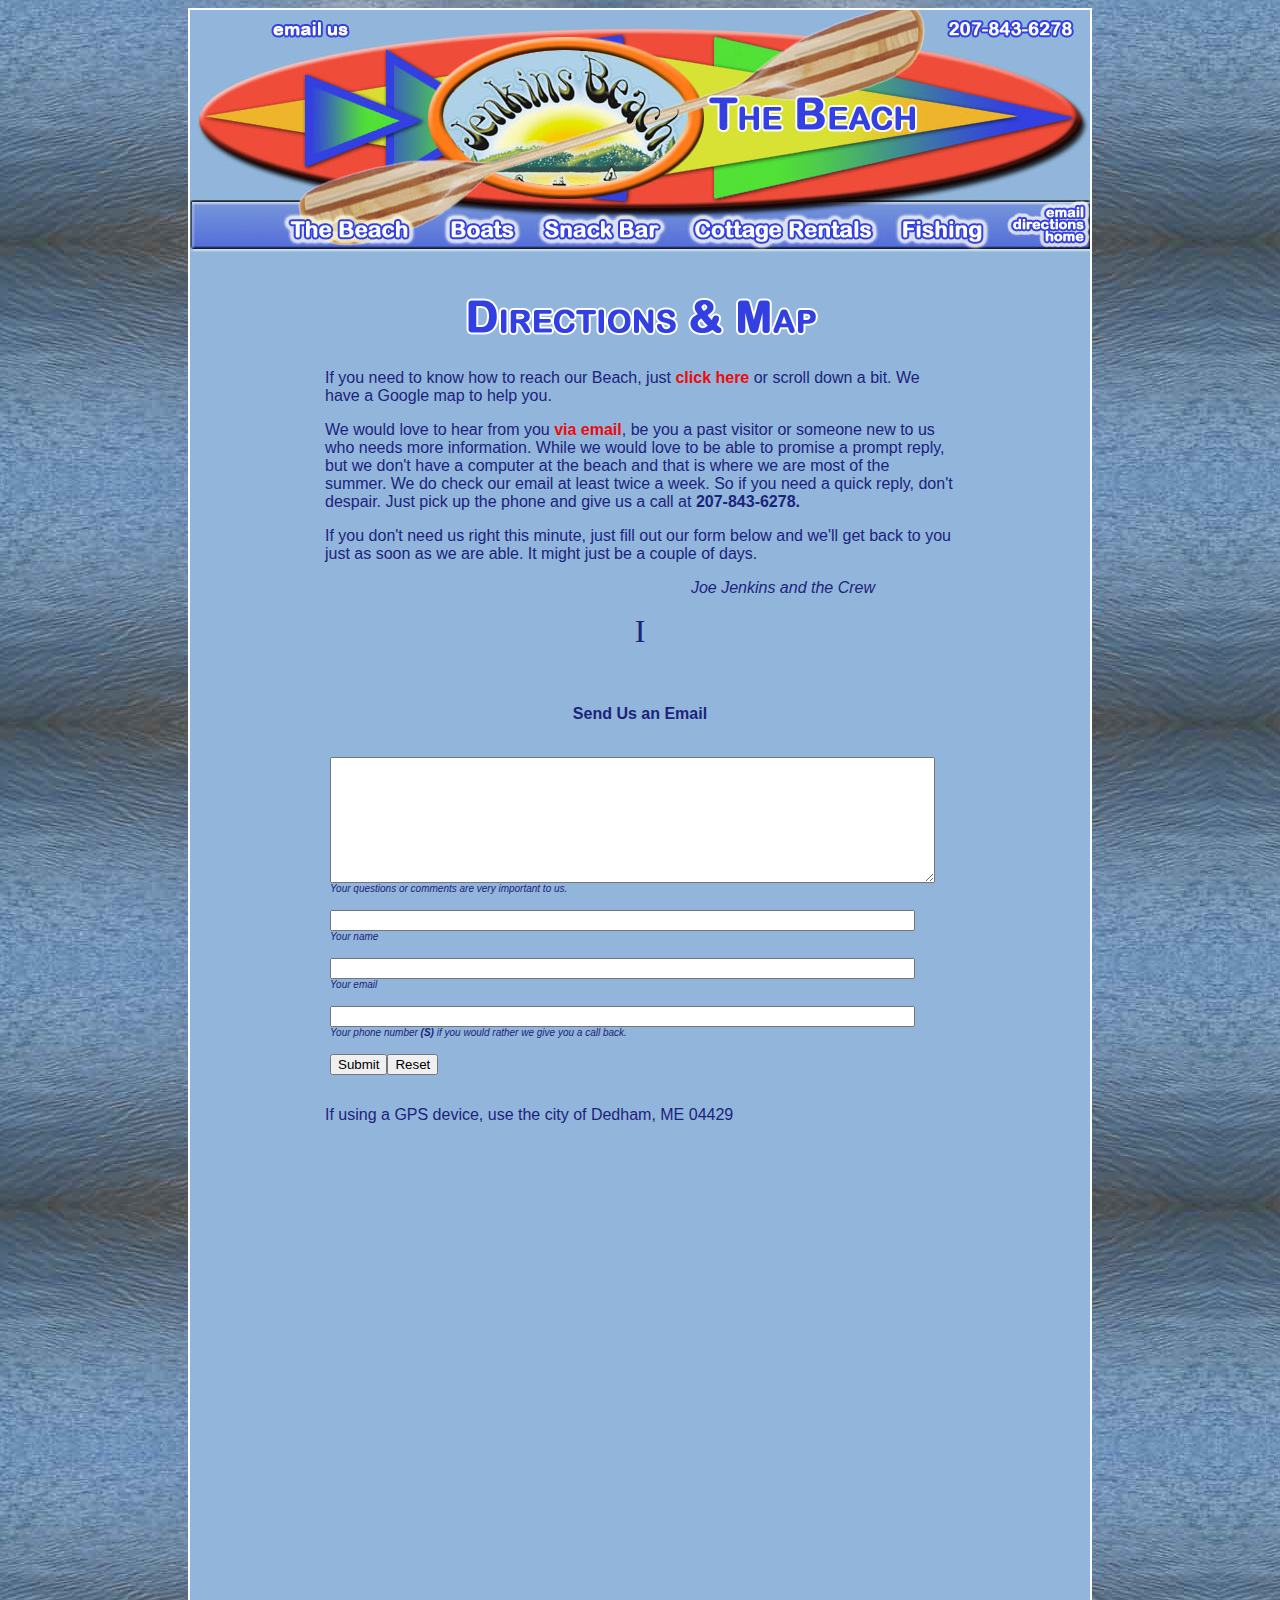
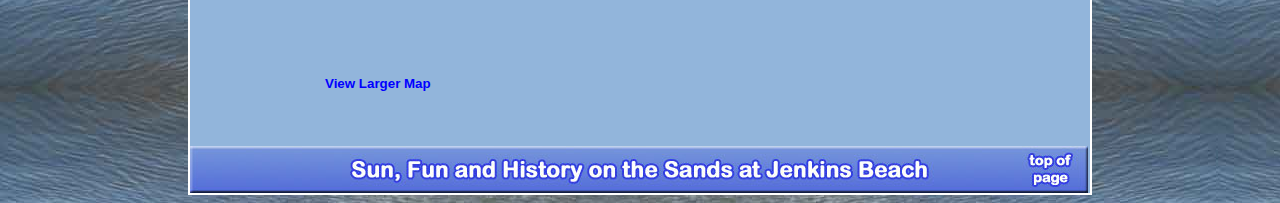
==== jenkinsbeach.com/contact.html @ 802b5fc6 "save from web" ====
<!DOCTYPE html PUBLIC "-//W3C//DTD XHTML 1.0 Transitional//EN" "http://www.w3.org/TR/xhtml1/DTD/xhtml1-transitional.dtd">
<html xmlns="http://www.w3.org/1999/xhtml">
<head>
<meta http-equiv="Content-Type" content="text/html; charset=utf-8" />
<title>Jenkins Beach, Maine's finest freshwater beach.</title>
<style type="text/css">
<!--
body {
	background-image: url('images/pagebackground.jpg');
}
-->
</style>
<link href="jenkins-style.css" rel="stylesheet" type="text/css" />
<style type="text/css">
<!--
.style2 {color: #92B5DB}
.style4 {color: #92B5DB; font-weight: bold; }
.style6 {color: #92B5DB; font-weight: bold; font-family: Verdana, Arial, Helvetica, sans-serif; }
-->
</style>
</head>

<body>
  <!-- Google Tag Manager -->
<noscript><iframe src="//www.googletagmanager.com/ns.html?id=GTM-TLWNXT"
height="0" width="0" style="display:none;visibility:hidden"></iframe></noscript>
<script>(function(w,d,s,l,i){w[l]=w[l]||[];w[l].push({'gtm.start':
new Date().getTime(),event:'gtm.js'});var f=d.getElementsByTagName(s)[0],
j=d.createElement(s),dl=l!='dataLayer'?'&l='+l:'';j.async=true;j.src=
'//www.googletagmanager.com/gtm.js?id='+i+dl;f.parentNode.insertBefore(j,f);
})(window,document,'script','dataLayer','GTM-TLWNXT');</script>
<!-- End Google Tag Manager -->
<table width="900" border="1" align="center" cellpadding="0" cellspacing="0" bordercolor="#FFFFFF" id="table-background">
  <tr>
    <td><table width="900" border="0" align="center" cellpadding="0" cellspacing="0" bgcolor="#92B5DB">
      <tr>
        <td><a name="top" id="top"></a>
          <map name="Map" id="Map">
            <area shape="rect" coords="849, 222, 894, 235" href="index.html" alt="Home Page" />
            <area href="beach.html" shape="rect" coords="89, 193, 235, 242">
            <area href="boats.html" shape="rect" coords="251, 194, 338, 244">
            <area href="snackbar.html" shape="rect" coords="346, 196, 482, 240">
            <area href="cottages.html" shape="rect" coords="496, 197, 686, 246">
            <area href="fishing.html" shape="rect" coords="696, 190, 799, 244">
            <area coords="820, 189, 897, 222" shape="rect" href="contact.html">
          </map>          <img src="images/head-beach.jpg" alt="The Beach" width="900" height="257" border="0" usemap="#Map" />          </td>
      </tr>
      <tr>
        <td><p align="center" class="style2">
        <b>
        <font color="#1C237C" size="5"><img src="images/pagetitle-map.gif" alt="Directions and Map" width="473" height="65" border="0" /></font></b></p>
          <table width="640" border="0" align="center" cellpadding="5" cellspacing="0">
            <tr>
              <td>If you need to know how to reach our Beach, just
              <a href="#map">click here</a> or scroll down a bit. We have a 
              Google map to help you.
              <p>
We would love to hear from you <a href="#emailform">via email</a>, be you a past 
visitor or someone new to us who needs more information. While we would love to 
be able to promise a prompt reply, but we don&#39;t have a computer at the beach and 
that is where we are most of the summer. We do check our email at least twice a 
week. So if you need a quick reply, don&#39;t despair. Just pick up the phone and 
give us a call at <b>207-843-6278.</b></p>
              <p>
If you don&#39;t need us right this minute, just fill out our form below and we&#39;ll 
get back to you just as soon as we are able. It might just be a couple of days.
              </p>
              <blockquote>
                <blockquote>
                  <p align="right">
<i>Joe Jenkins and the Crew</i></p>
                  <p align="center">
<font face="Webdings" size="6">I</font></p>
                </blockquote>
              </blockquote>
<div align="center">
			<table border="0" cellpadding="5" style="border-collapse: collapse" width="100%" bordercolor="#000000">
				<tr>
					<td>
					<form method="POST" action="http://www.jenkinsbeach.com/formmail.php">
					    <input type="hidden" name="recipients" value="jobeach1@yahoo.com">
					    <input type="hidden" name="subject" value="Jenkins Beach Web Site Form">
						<input type="hidden" name="good_url" value="http://jenkinsbeach.com/thanks.html">
						<!-- <input type="hidden" name="required" value="email,name"> -->
						<p class="MsoNormal" style="margin-bottom: .0001pt" align="center">
						<br>
                        <b>Send Us an Email</b></p>
						<p class="MsoNormal" style="margin-bottom: .0001pt" align="left">
						<br>
                        <a name="emailform">
						<textarea rows="8" name="Message" cols="73"></textarea></a><br>
						<i><font size="1">Your questions or comments are very 
                        important to us.</font></i></p>
						<p class="MsoNormal" style="margin-bottom: .0001pt" align="left"><i>
						<font size="1"><input type="text" name="Name" size="70"><br>
						Your name</font></i></p>
						<p class="MsoNormal" style="margin-bottom: .0001pt" align="left"><i>
						<font size="1">
						<input type="text" name="email" size="70"><br>
						Your email</font></i></p>
						<p class="MsoNormal" style="margin-bottom: .0001pt" align="left"><i>
						<font size="1">
						<input type="text" name="phone" size="70"><br>
						Your phone number<b> (S)</b> if you would rather we give 
                        you a call back.</font></i></p>
						<p class="MsoNormal" style="line-height: 150%; text-indent: -25px; margin-left: 25px; margin-bottom: .0001pt" align="left">
						<input type="submit" value="Submit" name="B1"><input type="reset" value="Reset" name="B2"></p>
						
					</form>
					</td>
				</tr>
			</table>
		</div>              </h6></td>
            </tr>
            <tr>
              <td>
                <p>If using a GPS device, use the city of Dedham, ME 04429</p>
                &nbsp;<a name="map"><div style="overflow:hidden;height:500px;width:500px;max-width:100%;"><div id="gmap_canvas" style="height:500px;width:500px;max-width:100%;"><iframe style="height:100%;width:100%;border:0;" frameborder="0" src="https://www.google.com/maps/embed/v1/place?q=Jenkins+Drive,+Dedham,+ME,+United+States&key=AIzaSyAN0om9mFmy1QN6Wf54tXAowK4eT0ZUPrU"></iframe></div><a class="google-map-code" href="http://www.bootstrapskins.com" id="get-map-data">bootstrap</a><style>#gmap_canvas img{max-width:none!important;background:none!important}</style></div>
                </a><br /><small><a href="http://maps.google.com/maps?f=q&amp;hl=en&amp;geocode=&amp;q=1+Jenkins+Drive,+Dedham,+Maine&amp;sll=44.6714,-68.551544&amp;sspn=0.004837,0.011072&amp;ie=UTF8&amp;t=h&amp;ll=44.680189,-68.548079&amp;spn=0.009675,0.022144&amp;z=14&amp;iwloc=addr&amp;source=embed" style="color:#0000FF;text-align:left">View Larger Map</a></small></td>
            </tr>
            </table>
          <p>&nbsp;</p></td>
      </tr>
      <tr>
        <td><a href="#top"><img src="images/footer.jpg" alt="Footer" width="898" height="47" border="0" /></a></td>
      </tr>
    </table></td>
  </tr>
</table>
</body>
</html>
---- jenkinsbeach.com/jenkins-style.css ----
a:link
{
	color: #EB0C0C; 
	text-decoration: none;
	font-weight: bold;
}
a:visited
{
	color: #EB0C0C; 
	text-decoration: none;
	font-weight: bold; 
} 
a:active 
{
	color: #D8E234; 
	text-decoration: none;
	font-weight: bold;
}
table-background
{
	table-border-color-light: rgb(255,204,102);
	table-border-color-dark: rgb(204,153,102); 
}
body
{
	font-family: Verdana, Arial, Helvetica;
	background-color: rgb(255,255,204);
	color: #1C237C;
	}


h1
{
	font-family: Times New Roman, Times;
	color: rgb(153,153,51);
}
h2
{
	font-family: Verdana, Arial, Helvetica;
	color: #F04E39; 
	align: center;
}
h3
{
	font-family: Times New Roman, Times;
	color: #1C237C; 
}
h4
{
	font-family: Verdana, Arial, Helvetica;
	color: #92B5DB; 
	align: center;
	text-transform: uppercase;
	font-weight: bold;
	font-size: 14px;
	
	
}
h5
{
	font-family: Times New Roman, Times;
	color: rgb(255,153,0);
}
h6
{
	font-family: Verdana, Arial, Helvetica;
	color: #1C237C;
	font-size: 10px;
}
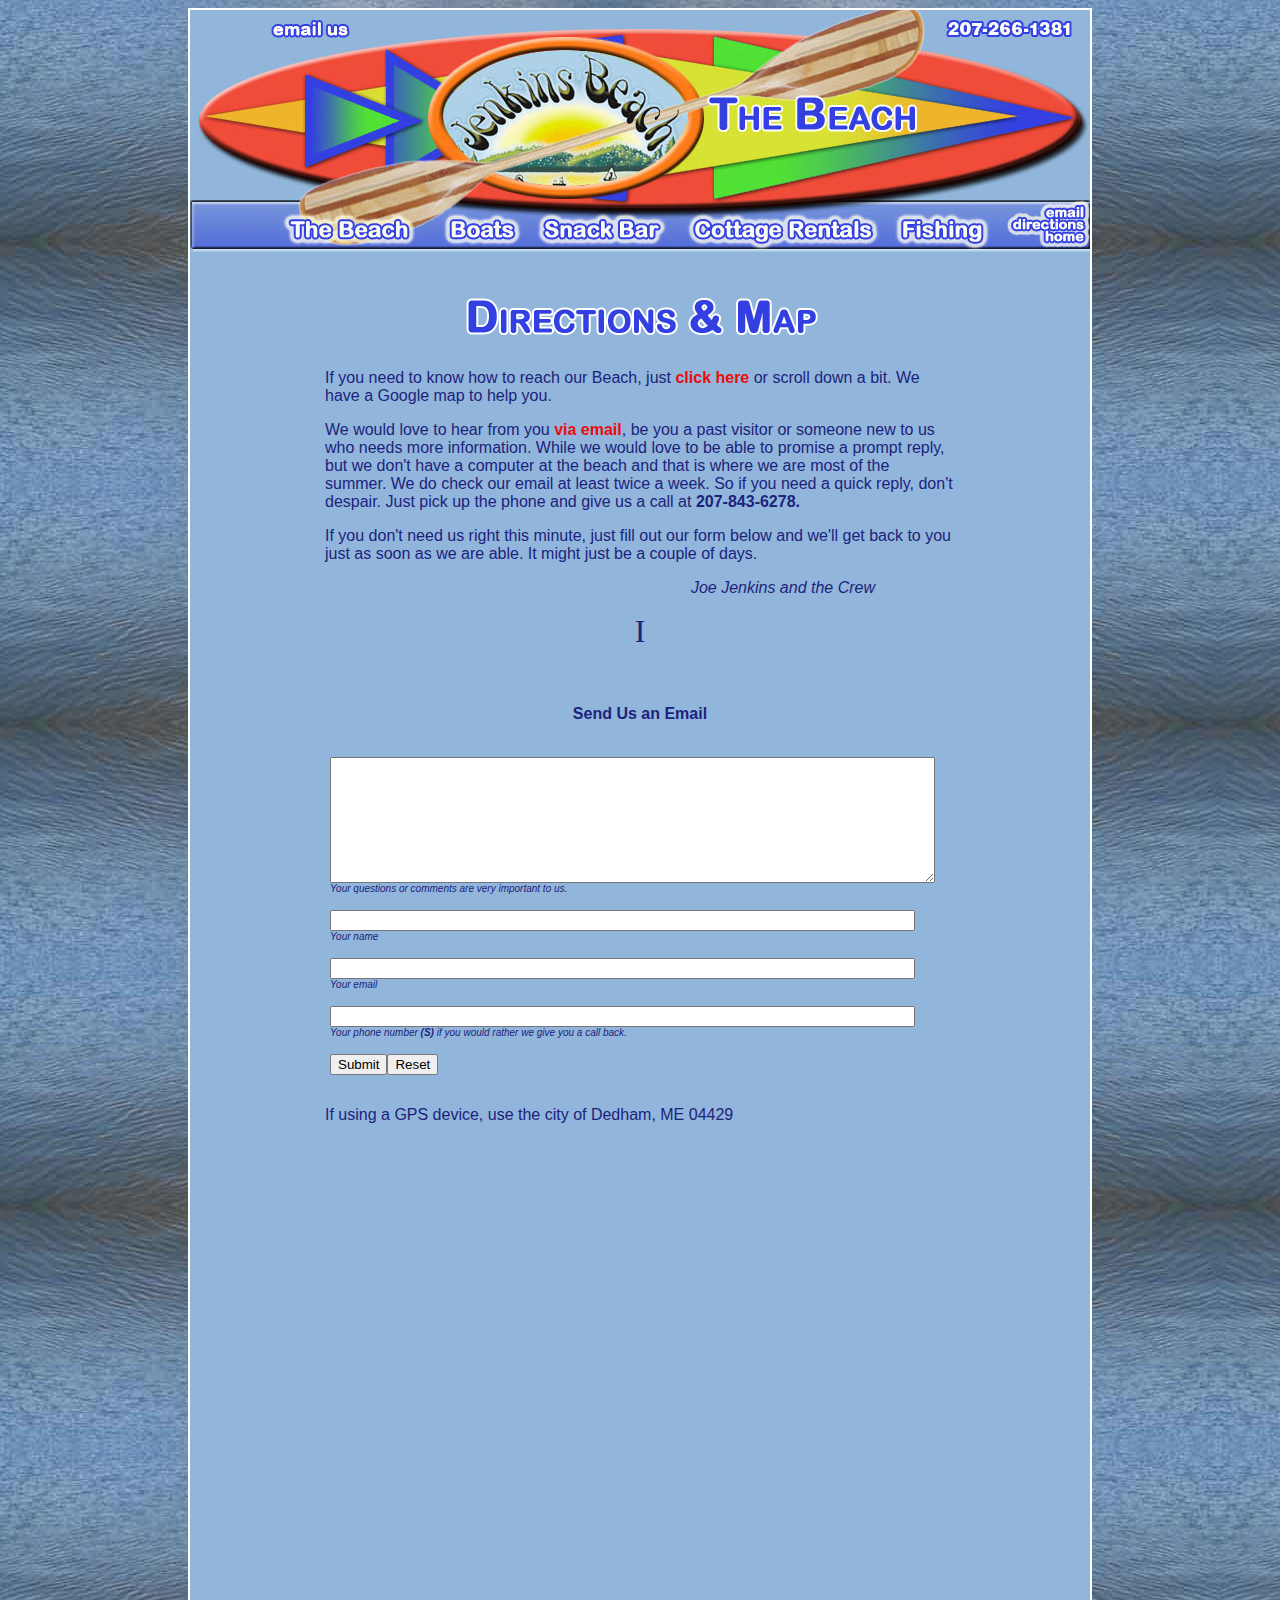
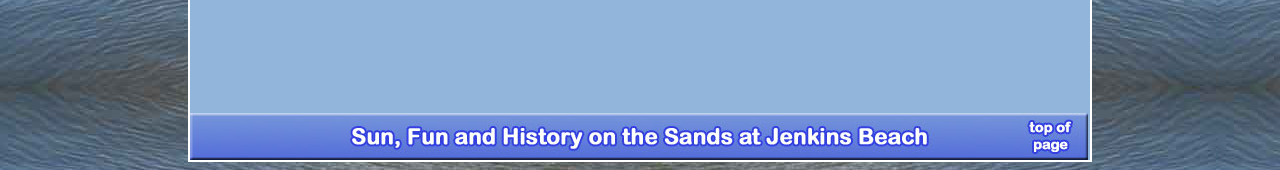
==== commit 7c686439: "change adults to $5 and primary phonenumber" ====
--- a/jenkinsbeach.com/contact.html
+++ b/jenkinsbeach.com/contact.html
@@ -106,27 +106,27 @@
 
               <td>If you need to know how to reach our Beach, just 
-              <a href="#map">click here</a> or scroll down a bit. We have a +              <a href="#map">click here</a> or scroll down a bit. We have a 
               Google map to help you. 
               <p> 
-We would love to hear from you <a href="#emailform">via email</a>, be you a past -
-visitor or someone new to us who needs more information. While we would love to -
-be able to promise a prompt reply, but we don&#39;t have a computer at the beach and -
-that is where we are most of the summer. We do check our email at least twice a -
-week. So if you need a quick reply, don&#39;t despair. Just pick up the phone and +We would love to hear from you <a href="#emailform">via email</a>, be you a past+
+visitor or someone new to us who needs more information. While we would love to+
+be able to promise a prompt reply, but we don&#39;t have a computer at the beach and+
+that is where we are most of the summer. We do check our email at least twice a+
+week. So if you need a quick reply, don&#39;t despair. Just pick up the phone and 
 give us a call at <b>207-843-6278.</b></p> 
               <p> 
-If you don&#39;t need us right this minute, just fill out our form below and we&#39;ll +If you don&#39;t need us right this minute, just fill out our form below and we&#39;ll 
 get back to you just as soon as we are able. It might just be a couple of days. 
@@ -156,7 +156,7 @@
 
 					<td> 
-					<form method="POST" action="http://www.jenkinsbeach.com/formmail.php">+					<form method="POST" action="https://www.jenkinsbeach.com/formmail.php"> 
 					    <input type="hidden" name="recipients" value="jobeach1@yahoo.com"> 
@@ -180,7 +180,7 @@
 
 						<textarea rows="8" name="Message" cols="73"></textarea></a><br> 
-						<i><font size="1">Your questions or comments are very +						<i><font size="1">Your questions or comments are very 
                         important to us.</font></i></p> 
@@ -204,7 +204,7 @@
 
 						<input type="text" name="phone" size="70"><br> 
-						Your phone number<b> (S)</b> if you would rather we give +						Your phone number<b> (S)</b> if you would rather we give 
                         you a call back.</font></i></p> 
@@ -212,7 +212,7 @@
 
 						<input type="submit" value="Submit" name="B1"><input type="reset" value="Reset" name="B2"></p> 
-						+ 
 					</form> 
@@ -232,9 +232,13 @@
 
                 <p>If using a GPS device, use the city of Dedham, ME 04429</p> 
-                &nbsp;<a name="map"><div style="overflow:hidden;height:500px;width:500px;max-width:100%;"><div id="gmap_canvas" style="height:500px;width:500px;max-width:100%;"><iframe style="height:100%;width:100%;border:0;" frameborder="0" src="https://www.google.com/maps/embed/v1/place?q=Jenkins+Drive,+Dedham,+ME,+United+States&key=AIzaSyAN0om9mFmy1QN6Wf54tXAowK4eT0ZUPrU"></iframe></div><a class="google-map-code" href="http://www.bootstrapskins.com" id="get-map-data">bootstrap</a><style>#gmap_canvas img{max-width:none!important;background:none!important}</style></div>-
-                </a><br /><small><a href="http://maps.google.com/maps?f=q&amp;hl=en&amp;geocode=&amp;q=1+Jenkins+Drive,+Dedham,+Maine&amp;sll=44.6714,-68.551544&amp;sspn=0.004837,0.011072&amp;ie=UTF8&amp;t=h&amp;ll=44.680189,-68.548079&amp;spn=0.009675,0.022144&amp;z=14&amp;iwloc=addr&amp;source=embed" style="color:#0000FF;text-align:left">View Larger Map</a></small></td>+                &nbsp;<a name="map"><div style="overflow:hidden;height:500px;width:500px;max-width:100%;">
+								<div id="gmap_canvas" style="height:500px;width:500px;max-width:100%;">
+								  <iframe src="https://www.google.com/maps/embed?pb=!1m14!1m8!1m3!1d27512.32004221504!2d-68.548079!3d44.680189!3m2!1i1024!2i768!4f13.1!3m3!1m2!1s0x4cae5643a7ce4e29%3A0x893d2956f409fe4d!2sJenkins+Dr%2C+Ellsworth%2C+ME+04605!5e1!3m2!1sen!2sus!4v1530104947094" width="600" height="450" frameborder="0" style="border:0" allowfullscreen></iframe>
+								</div>
+								<br />
+								<small><a href="http://maps.google.com/maps?f=q&amp;hl=en&amp;geocode=&amp;q=1+Jenkins+Drive,+Dedham,+Maine&amp;sll=44.6714,-68.551544&amp;sspn=0.004837,0.011072&amp;ie=UTF8&amp;t=h&amp;ll=44.680189,-68.548079&amp;spn=0.009675,0.022144&amp;z=14&amp;iwloc=addr&amp;source=embed" style="color:#0000FF;text-align:left">View Larger Map</a></small>
+							</td> 
             </tr> 
@@ -258,4 +262,4 @@
 
 </body> 
-</html>+</html>
